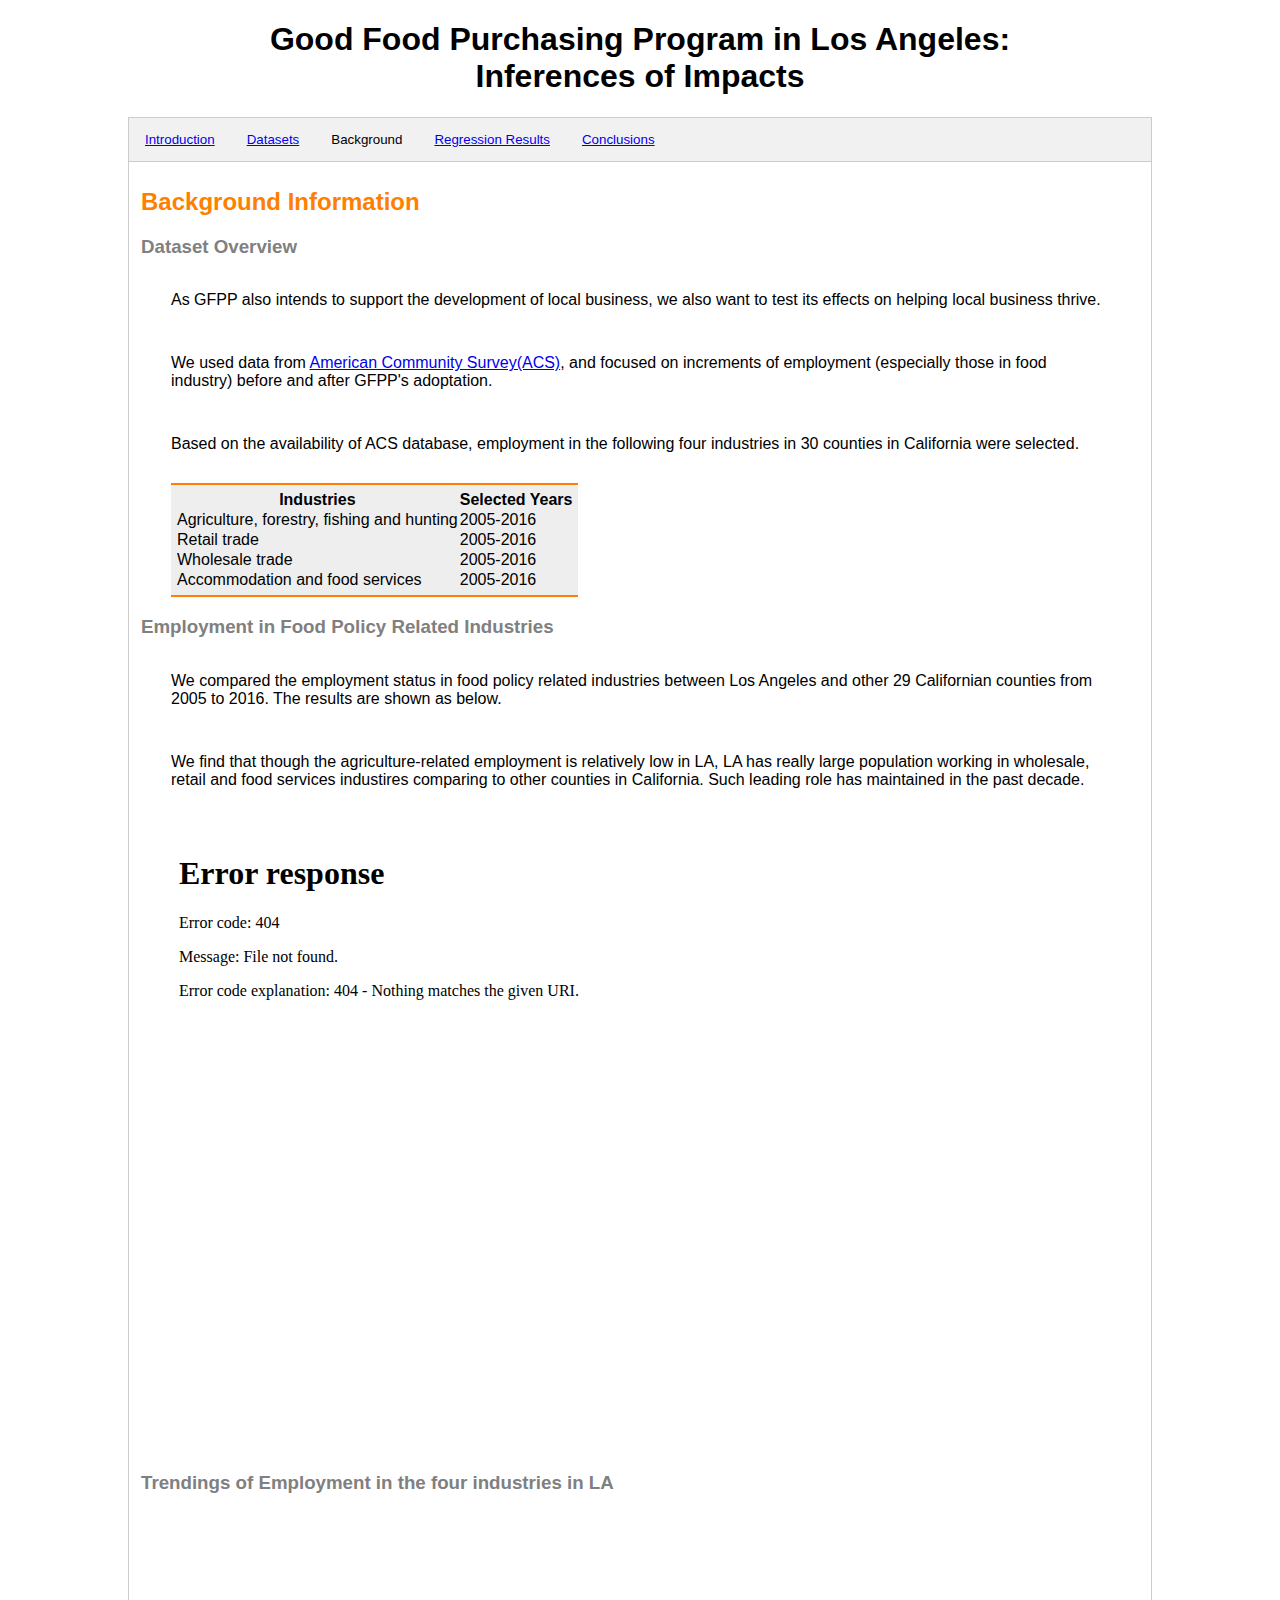
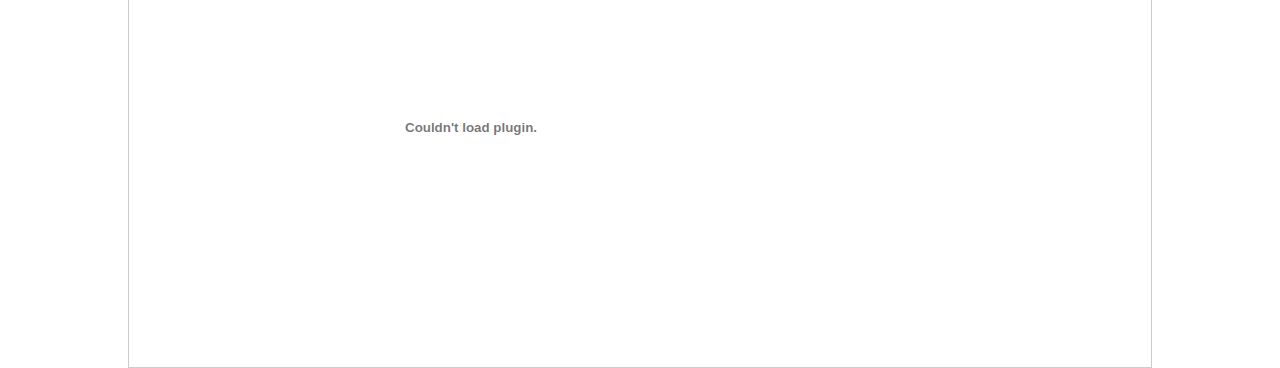
==== background.html @ 421ebd01 "website updates" ====
<!DOCTYPE html>
<html>

<head>
  <title>Final Project: L.Liu, Y.Hao, M.Wang</title>
  <link href='https://fonts.googleapis.com/css?family=Open+Sans:600,500,400,300,200,100,400italic0&subset=latin,greek,latin-ext' rel='stylesheet' type='text/css'>
  <link href="index.css" rel="stylesheet">
</head>

<body>
  <h1>Good Food Purchasing Program in Los Angeles: <br/>
    Inferences of Impacts
  </h1>

<div class="tab">
  <button class="tablinks" onclick="Introduction"><a href="index.html">Introduction</a></button>
  <button class="tablinks" onclick="Datasets"><a href="datasets.html">Datasets</a></button>
  <button class="tablinks">Background</button>
  <button class="tablinks" onclick="Regression Results"><a href="regressions.html">Regression Results</a></button>
  <button class="tablinks" onclick="Regression Results"><a href="conclusions.html">Conclusions</a></button>
</div>

<div id="Background" class="tabcontent">
  <h2>Background Information</h2>
  <h3>Dataset Overview
  </h3>
    <p>As GFPP also intends to support the development of local business, we also want to test its effects on helping local business thrive.
    </p>
    <p>We used data from <a href="https://factfinder.census.gov/faces/nav/jsf/pages/searchresults.xhtml?refresh=t">American Community Survey(ACS)</a>, and focused on increments of employment (especially those in food industry) before and after GFPP's adoptation.
    </p>
    <p>Based on the availability of ACS database, employment in the following four industries in 30 counties in California were selected.
    </p>
    <table>
      <tr><th>Industries</th>                                                <th>Selected Years</th></tr>
      <tr><td>Agriculture, forestry, fishing and hunting</td>                <td>2005-2016</td></tr>
      <tr><td>Retail trade</td>                                              <td>2005-2016</td></tr>
      <tr><td>Wholesale trade</td>                                           <td>2005-2016</td></tr>
      <tr><td>Accommodation and food services</td>                           <td>2005-2016</td></tr>
    </table>

  <b></b>

  <h3>Employment in Food Policy Related Industries
  </h3>
    <p>We compared the employment status in food policy related industries between Los Angeles and other 29 Californian counties from 2005 to 2016. The results are shown as below.
    </p>
    <p>We find that though the agriculture-related employment is relatively low in LA, LA has really large population working in wholesale, retail and food services industires comparing to other counties in California. Such leading role has maintained in the past decade.
    </p>
    <p class="folium"><embed src="ca_folium.html" width="800" height="600"></p

   <b></b>

  <h3>Trendings of Employment in the four industries in LA
  </h3>
    <p class="line"><embed src="plots/ACS_LA_IR.pdf" width="600" height="400" type='application/pdf'></p>

</div>

</body>
</html>
---- index.css ----
* {
  font-family: 'Helvetica Neue', Helvetica, Arial, sans-serif;
}

body {
  margin: 0 10%;
}

/* Style the tab */
div.tab {
    overflow: hidden;
    border: 1px solid #ccc;
    background-color: #f1f1f1;
    font size: 5;
}

/* Style the buttons inside the tab */
div.tab button {
    background-color: inherit;
    float: left;
    border: none;
    outline: none;
    cursor: pointer;
    padding: 14px 16px;
    transition: 0.1s;
    text-align: center;
}

div.tab button.tablinks {
    font size: 60%;
}

/* Change background color of buttons on hover */
div.tab button:hover {
    background-color: #ddd;
}

/* Create an active/current tablink class */
div.tab button.active {
    background-color: #ccc;
}

/* Style the tab content */
div.tabcontent {
    padding: 6px 12px;
    border: 1px solid #ccc;
    border-top: none;
    font size: 80%;
}

/* Style the image */
img {
    margin: 20px 20px;
    width: 30%;
    float: right;
    border: 10px;
    border-style: solid;
    border-color: white;
}

/* Style the table */
table {
  border-width: 2px 0px 2px 0px;
  border-style: solid;
  border-color: #ff8000;
  background: #eee;
  padding: 5px;
  border-spacing: 0px;
  margin: 10px 30px;
  font size: 60%;
}

/* Style the video */
iframe {
  margin: auto;
}

/* Style the box text*/
div.boxed {
  border: 1px solid grey ;
  margin: 15px;
  padding: 15px;
  font size: 60%;
}

/* Style the headers */
h1{
  font size: 200%;
  text-align: center;
}
h2{
  color: #ff8000;
  font size: 150%
}
h3{
  color: grey;
  font size: 100%
}

/* Style the font size*/
p {
  font size: 60%;
  margin: 15px;
  padding: 15px;
}


p.video {
  width: 600px;
  margin: 0 auto;
}

p.addup {
  color: grey;
  text-align: center;
}
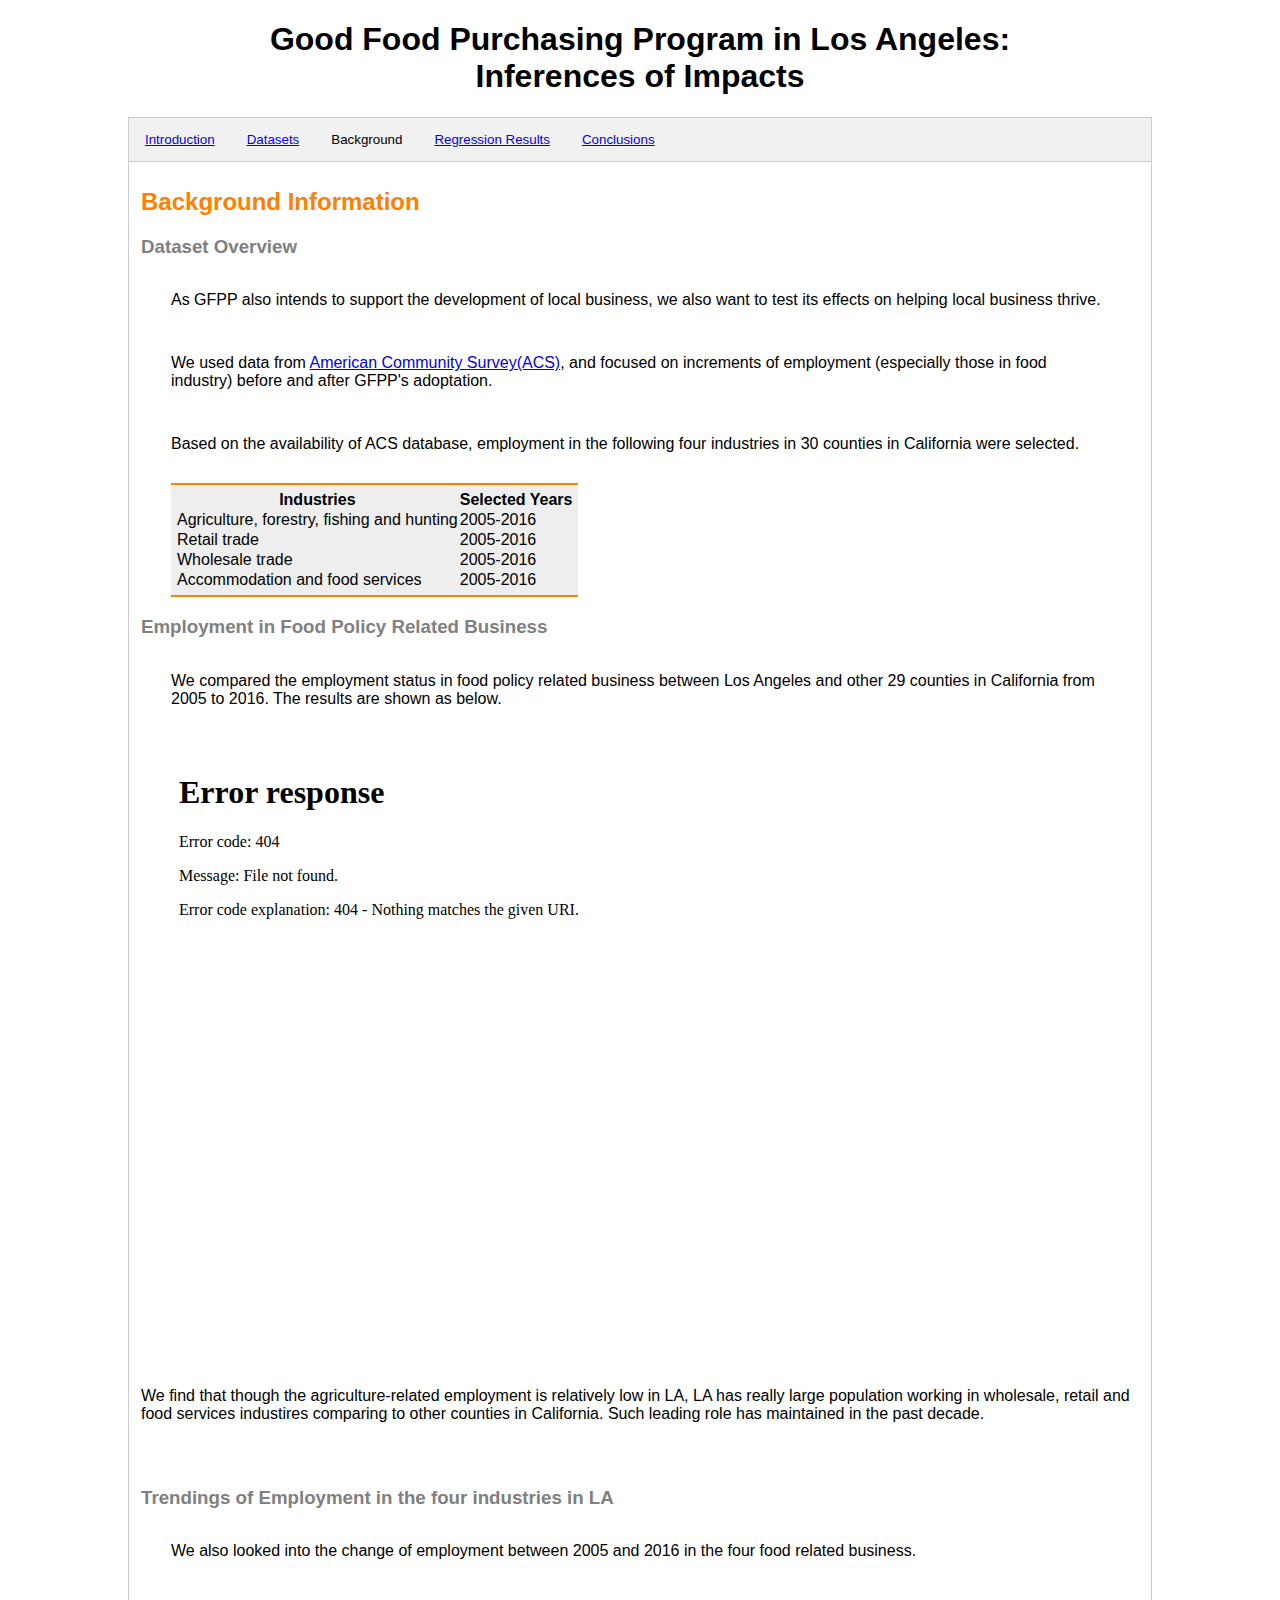
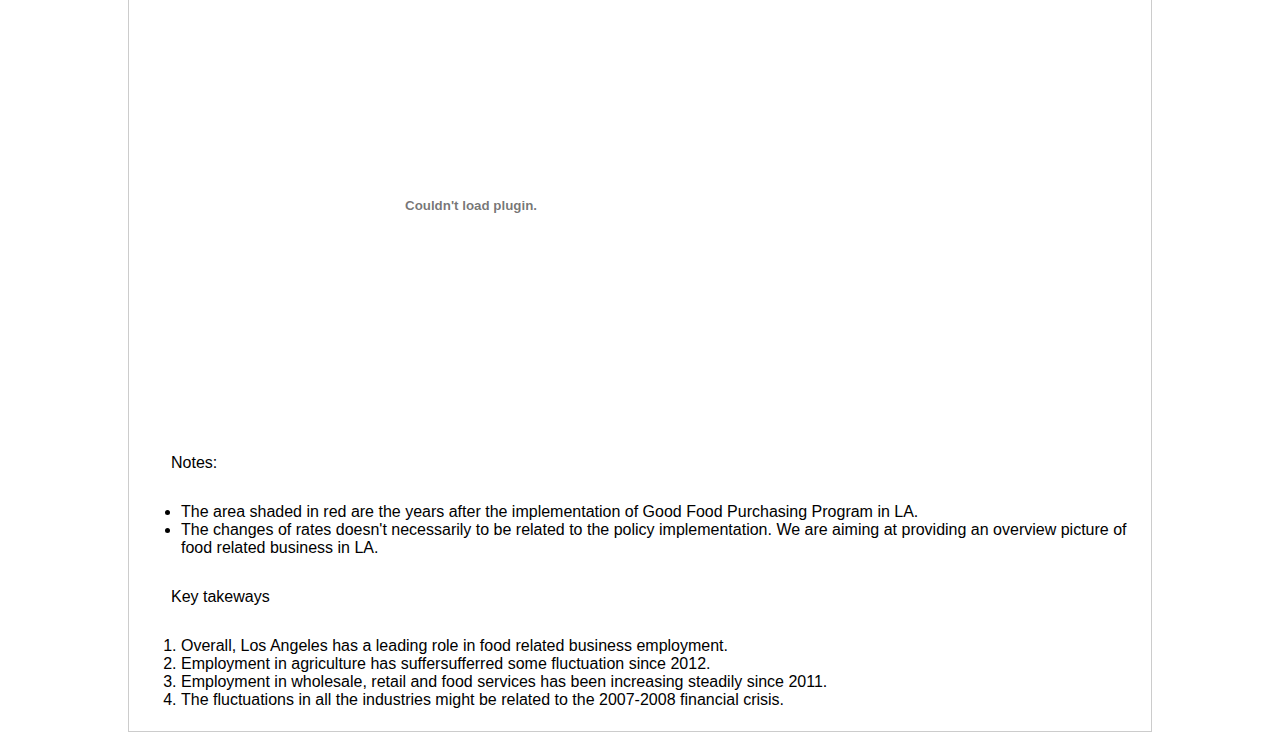
==== commit 2da147ed: "Merge branch 'master' of https://github.com/Lizhong-Liu/GFPP_DiD" ====
--- a/background.html
+++ b/background.html
@@ -40,21 +40,37 @@
 
   <b></b>
 
-  <h3>Employment in Food Policy Related Industries
+  <h3>Employment in Food Policy Related Business
   </h3>
-    <p>We compared the employment status in food policy related industries between Los Angeles and other 29 Californian counties from 2005 to 2016. The results are shown as below.
+    <p>We compared the employment status in food policy related business between Los Angeles and other 29 counties in California from 2005 to 2016. The results are shown as below.
     </p>
-    <p>We find that though the agriculture-related employment is relatively low in LA, LA has really large population working in wholesale, retail and food services industires comparing to other counties in California. Such leading role has maintained in the past decade.
+  
+    <p><embed src="ca_folium.html" width="800" height="600"></p
+  
+    <p>We find that though the agriculture-related employment is relatively low in LA, LA has really large population working in wholesale, retail and food services industires comparing to other counties in California. Such leading role has maintained in the past decade. 
     </p>
-    <p class="folium"><embed src="ca_folium.html" width="800" height="600"></p
-
    <b></b>
-
+  
   <h3>Trendings of Employment in the four industries in LA
   </h3>
-    <p class="line"><embed src="plots/ACS_LA_IR.pdf" width="600" height="400" type='application/pdf'></p>
-
+    <p>We also looked into the change of employment between 2005 and 2016 in the four food related business.  
+    <div id="inline-block">
+      <p><embed src="plots/ACS_LA_IR.pdf" width="600" height="400" type='application/pdf'></p>
+      <p>Notes:</p> 
+      <ul>
+        <li>The area shaded in red are the years after the implementation of Good Food Purchasing Program in LA.</li>
+        <li>The changes of rates doesn't necessarily to be related to the policy implementation. We are aiming at providing an overview picture of food related business in LA.</li>
+      </ul>
+    </div>
+    <p>Key takeways 
+      </p>
+      <ol style="type">
+        <li>Overall, Los Angeles has a leading role in food related business employment.</li>
+        <li>Employment in agriculture has suffersufferred some fluctuation since 2012.</li>
+        <li>Employment in wholesale, retail and food services has been increasing steadily since 2011.</il>
+        <li>The fluctuations in all the industries might be related to the 2007-2008 financial crisis.</il>
+      </ol>
 </div>
-
+  
 </body>
 </html>
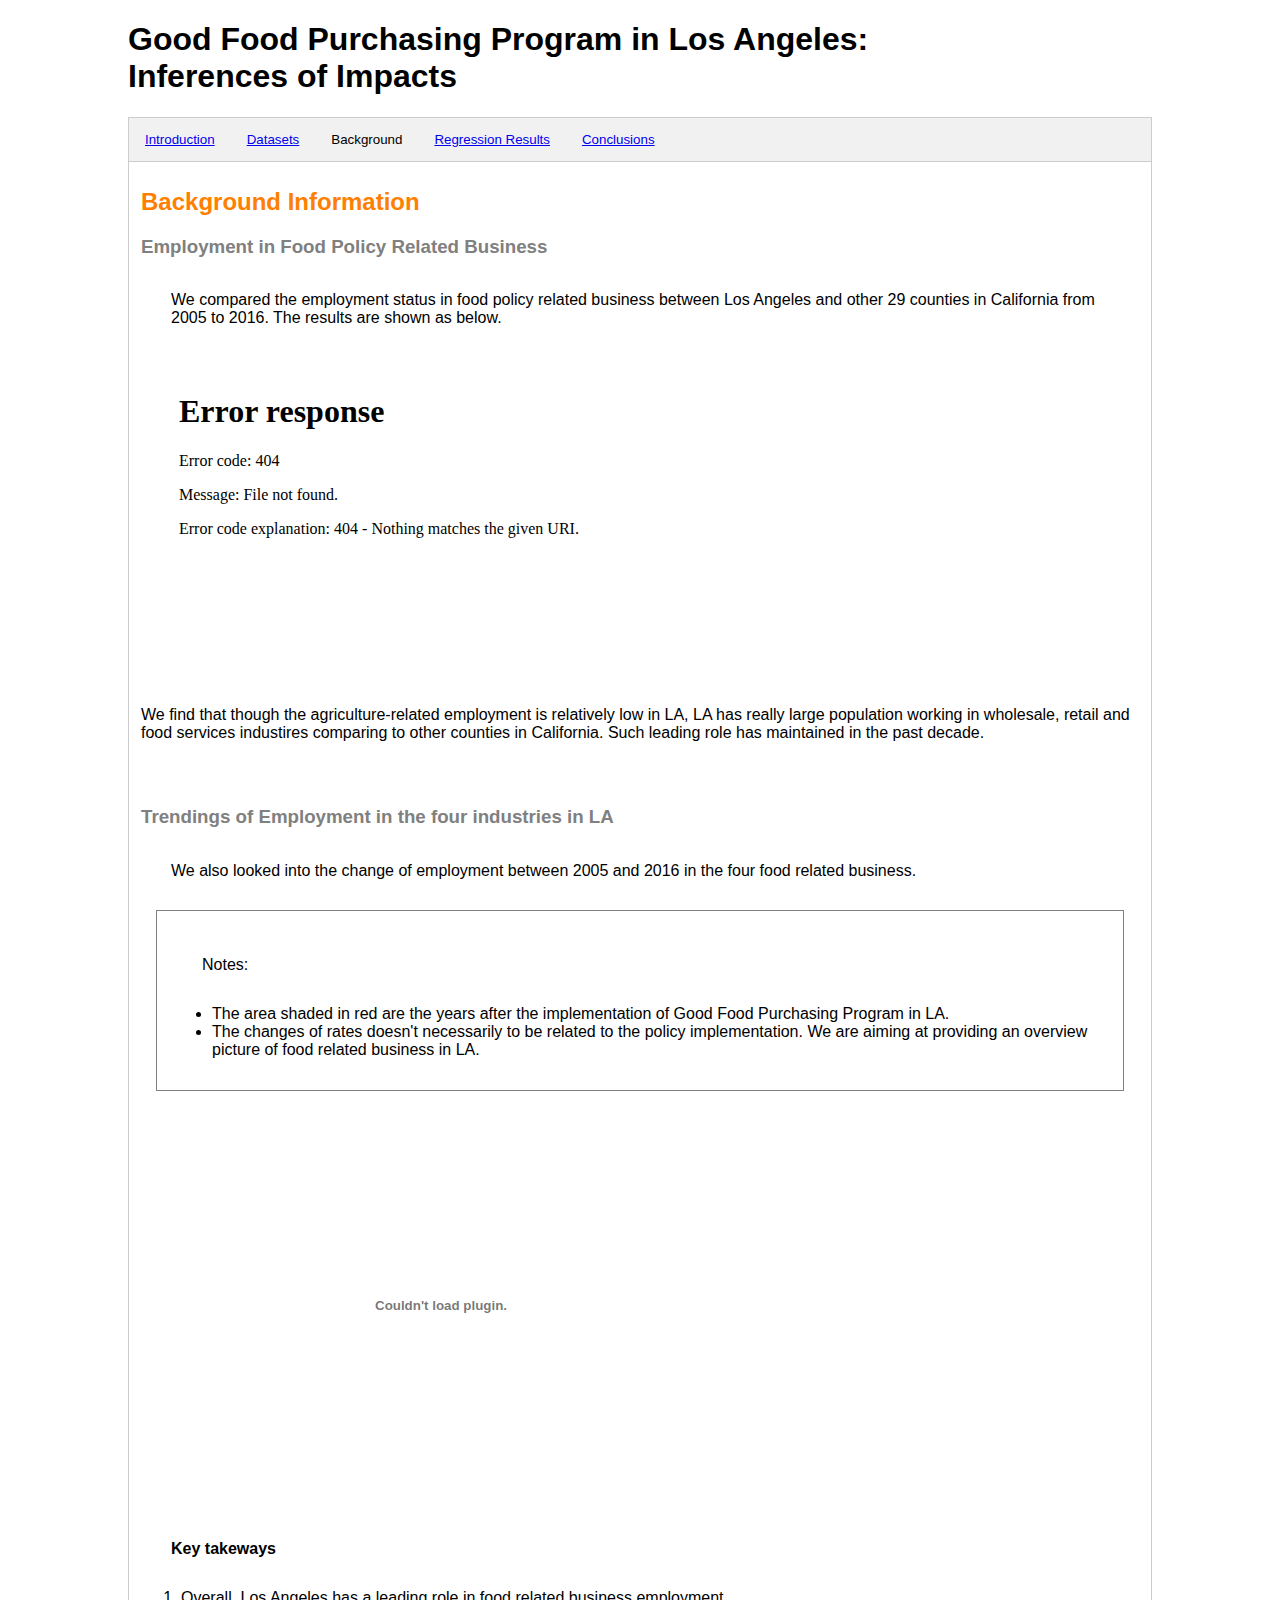
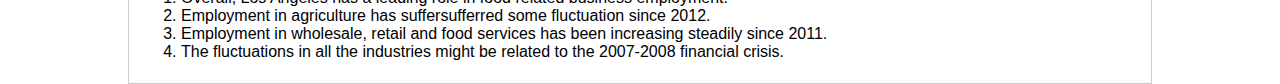
==== commit e0818776: "Merge branch 'master' of https://github.com/Lizhong-Liu/GFPP_DiD" ====
--- a/background.html
+++ b/background.html
@@ -21,31 +21,14 @@
 </div>
 
 <div id="Background" class="tabcontent">
-  <h2>Background Information</h2>
-  <h3>Dataset Overview
-  </h3>
-    <p>As GFPP also intends to support the development of local business, we also want to test its effects on helping local business thrive.
-    </p>
-    <p>We used data from <a href="https://factfinder.census.gov/faces/nav/jsf/pages/searchresults.xhtml?refresh=t">American Community Survey(ACS)</a>, and focused on increments of employment (especially those in food industry) before and after GFPP's adoptation.
-    </p>
-    <p>Based on the availability of ACS database, employment in the following four industries in 30 counties in California were selected.
-    </p>
-    <table>
-      <tr><th>Industries</th>                                                <th>Selected Years</th></tr>
-      <tr><td>Agriculture, forestry, fishing and hunting</td>                <td>2005-2016</td></tr>
-      <tr><td>Retail trade</td>                                              <td>2005-2016</td></tr>
-      <tr><td>Wholesale trade</td>                                           <td>2005-2016</td></tr>
-      <tr><td>Accommodation and food services</td>                           <td>2005-2016</td></tr>
-    </table>
-
-  <b></b>
-
+  <h2>Background Information
+  </h2>
   <h3>Employment in Food Policy Related Business
   </h3>
     <p>We compared the employment status in food policy related business between Los Angeles and other 29 counties in California from 2005 to 2016. The results are shown as below.
     </p>
   
-    <p><embed src="ca_folium.html" width="800" height="600"></p
+    <p><embed src="ca_folium.html" width="500" height="300"></p
   
     <p>We find that though the agriculture-related employment is relatively low in LA, LA has really large population working in wholesale, retail and food services industires comparing to other counties in California. Such leading role has maintained in the past decade. 
     </p>
@@ -53,16 +36,18 @@
   
   <h3>Trendings of Employment in the four industries in LA
   </h3>
-    <p>We also looked into the change of employment between 2005 and 2016 in the four food related business.  
-    <div id="inline-block">
-      <p><embed src="plots/ACS_LA_IR.pdf" width="600" height="400" type='application/pdf'></p>
-      <p>Notes:</p> 
-      <ul>
-        <li>The area shaded in red are the years after the implementation of Good Food Purchasing Program in LA.</li>
-        <li>The changes of rates doesn't necessarily to be related to the policy implementation. We are aiming at providing an overview picture of food related business in LA.</li>
-      </ul>
+    <p>We also looked into the change of employment between 2005 and 2016 in the four food related business.
+    </p>  
+    <div class="boxed">
+      <p>Notes:</p>
+       <ul>
+          <li>The area shaded in red are the years after the implementation of Good Food Purchasing Program in LA.</li>
+          <li>The changes of rates doesn't necessarily to be related to the policy implementation. We are aiming at providing an overview picture of food related business in LA.</li>
+        </ul>
     </div>
-    <p>Key takeways 
+    <embed src="plots/ACS_LA_IR.pdf" width="600" height="400" type="application/pdf">
+
+    <p><b>Key takeways</b> 
       </p>
       <ol style="type">
         <li>Overall, Los Angeles has a leading role in food related business employment.</li>
--- a/index.css
+++ b/index.css
@@ -86,7 +86,6 @@
 /* Style the headers */
 h1{
   font size: 200%;
-  text-align: center;
 }
 h2{
   color: #ff8000;
@@ -104,7 +103,7 @@
   padding: 15px;
 }
 
-
+/* Style the video*/
 p.video {
   width: 600px;
   margin: 0 auto;
@@ -114,3 +113,11 @@
   color: grey;
   text-align: center;
 }
+
+/* Style the footer*/
+div.footer{
+  color:grey;
+  font-size: 12px;
+  text-align:center;
+  opacity:0.6; 
+}
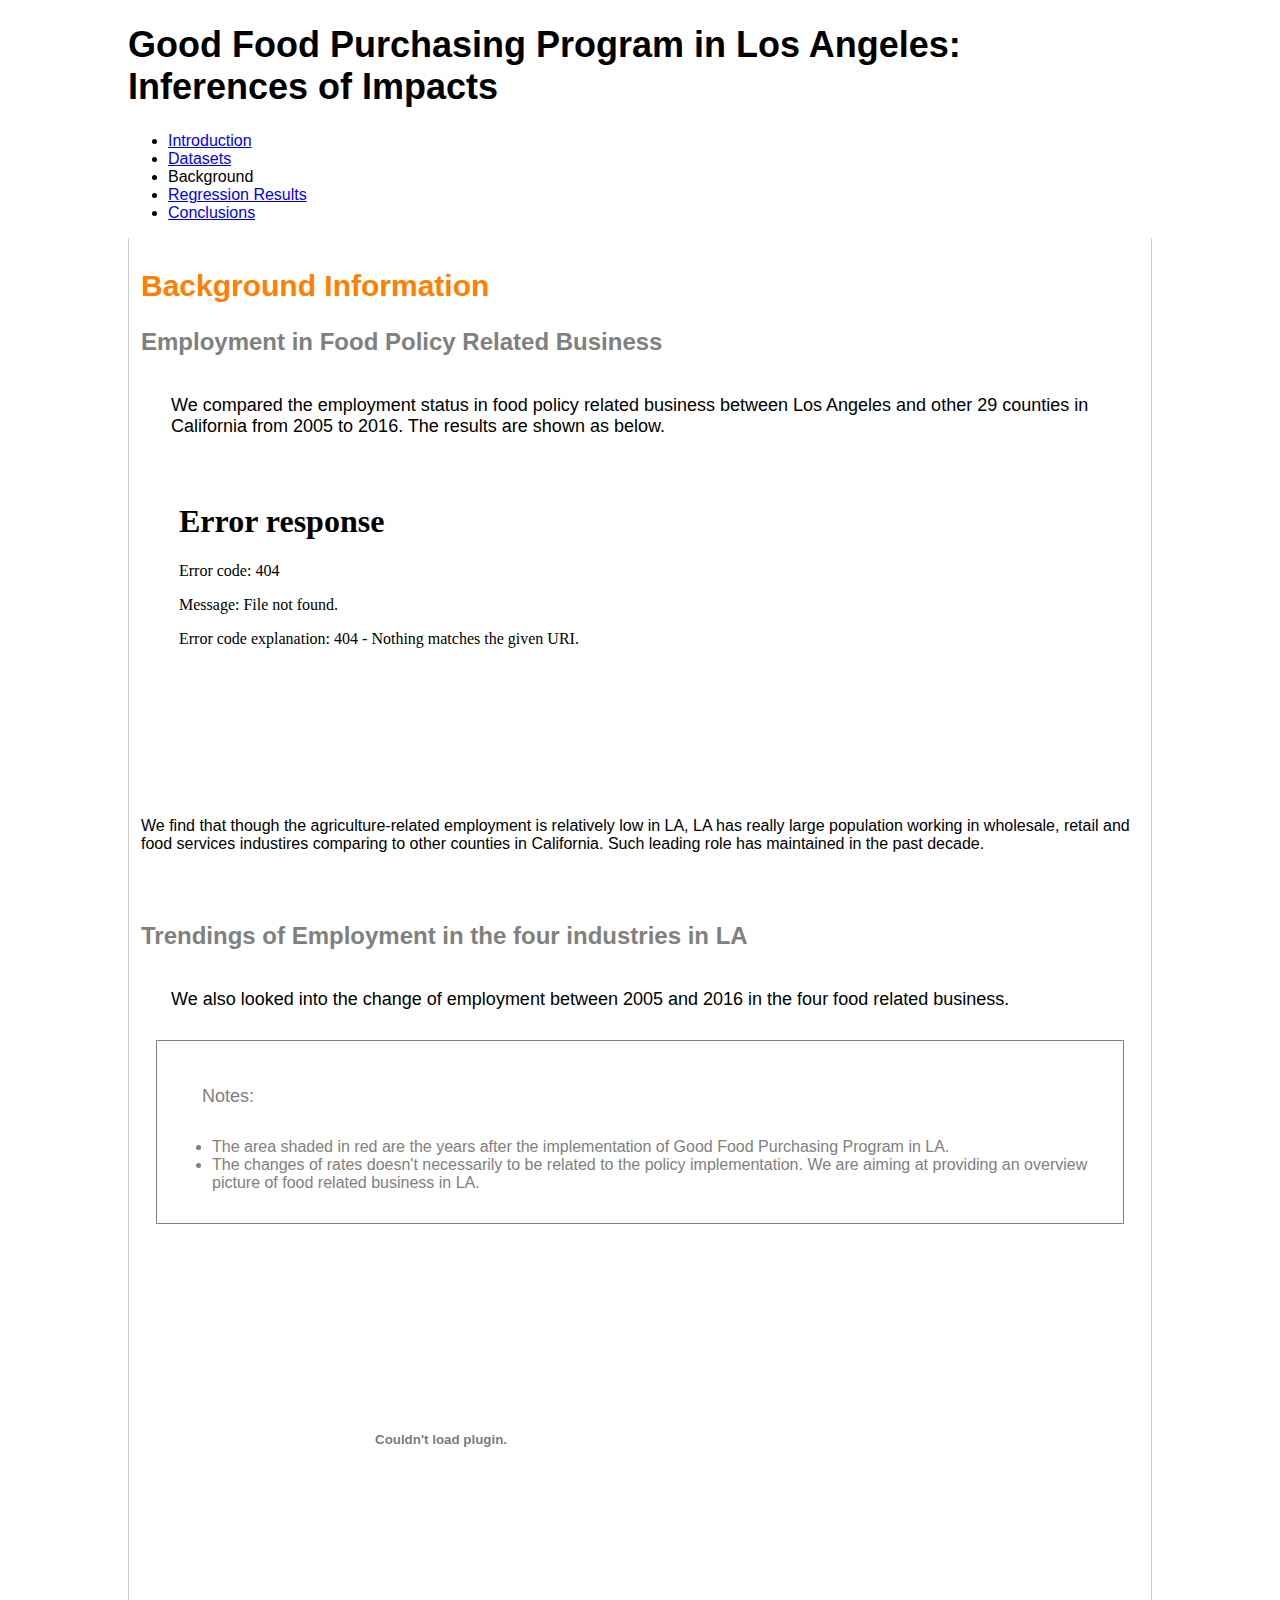
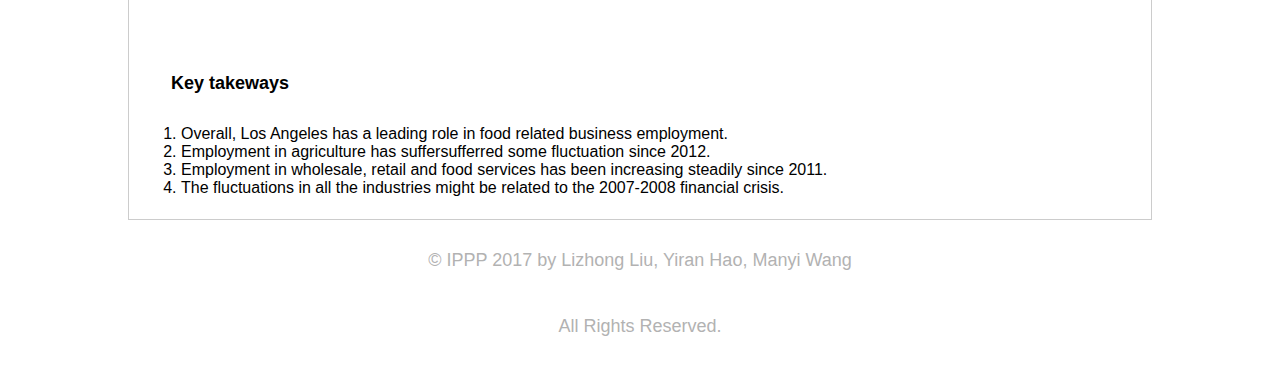
==== commit 3e21d87d: "Update background.html" ====
--- a/background.html
+++ b/background.html
@@ -12,13 +12,13 @@
     Inferences of Impacts
   </h1>
 
-<div class="tab">
-  <button class="tablinks" onclick="Introduction"><a href="index.html">Introduction</a></button>
-  <button class="tablinks" onclick="Datasets"><a href="datasets.html">Datasets</a></button>
-  <button class="tablinks">Background</button>
-  <button class="tablinks" onclick="Regression Results"><a href="regressions.html">Regression Results</a></button>
-  <button class="tablinks" onclick="Regression Results"><a href="conclusions.html">Conclusions</a></button>
-</div>
+<ul class="nav">
+  <li><a href="index.html">Introduction</a></li>
+  <li><a href="datasets.html">Datasets</a></li>
+  <li><a class="active"">Background</a></li>
+  <li><a href="regressions.html">Regression Results</a></li>
+  <li><a href="conclusions.html">Conclusions</a></li>
+</ul>
 
 <div id="Background" class="tabcontent">
   <h2>Background Information
@@ -58,4 +58,10 @@
 </div>
   
 </body>
+
+<div class="footer">
+      <p class="footer">© IPPP 2017 <span title="0.24376s from unicorn-4283300578-673d7">by Lizhong Liu, Yiran Hao, Manyi Wang</span></p>
+      <p class="footer">All Rights Reserved.</p>   
+</div>
+
 </html>
--- a/index.css
+++ b/index.css
@@ -27,7 +27,7 @@
 }
 
 div.tab button.tablinks {
-    font size: 60%;
+    font-size: 16px;
 }
 
 /* Change background color of buttons on hover */
@@ -67,7 +67,7 @@
   padding: 5px;
   border-spacing: 0px;
   margin: 10px 30px;
-  font size: 60%;
+  font-size: 16px;
 }
 
 /* Style the video */
@@ -80,25 +80,26 @@
   border: 1px solid grey ;
   margin: 15px;
   padding: 15px;
-  font size: 60%;
+  font-size: 16px;
+  color:grey;
 }
 
 /* Style the headers */
 h1{
-  font size: 200%;
+  font-size: 36px;
 }
 h2{
   color: #ff8000;
-  font size: 150%
+  font-size: 30px;
 }
 h3{
   color: grey;
-  font size: 100%
+  font-size: 24px;
 }
 
 /* Style the font size*/
 p {
-  font size: 60%;
+  font-size: 18px;
   margin: 15px;
   padding: 15px;
 }
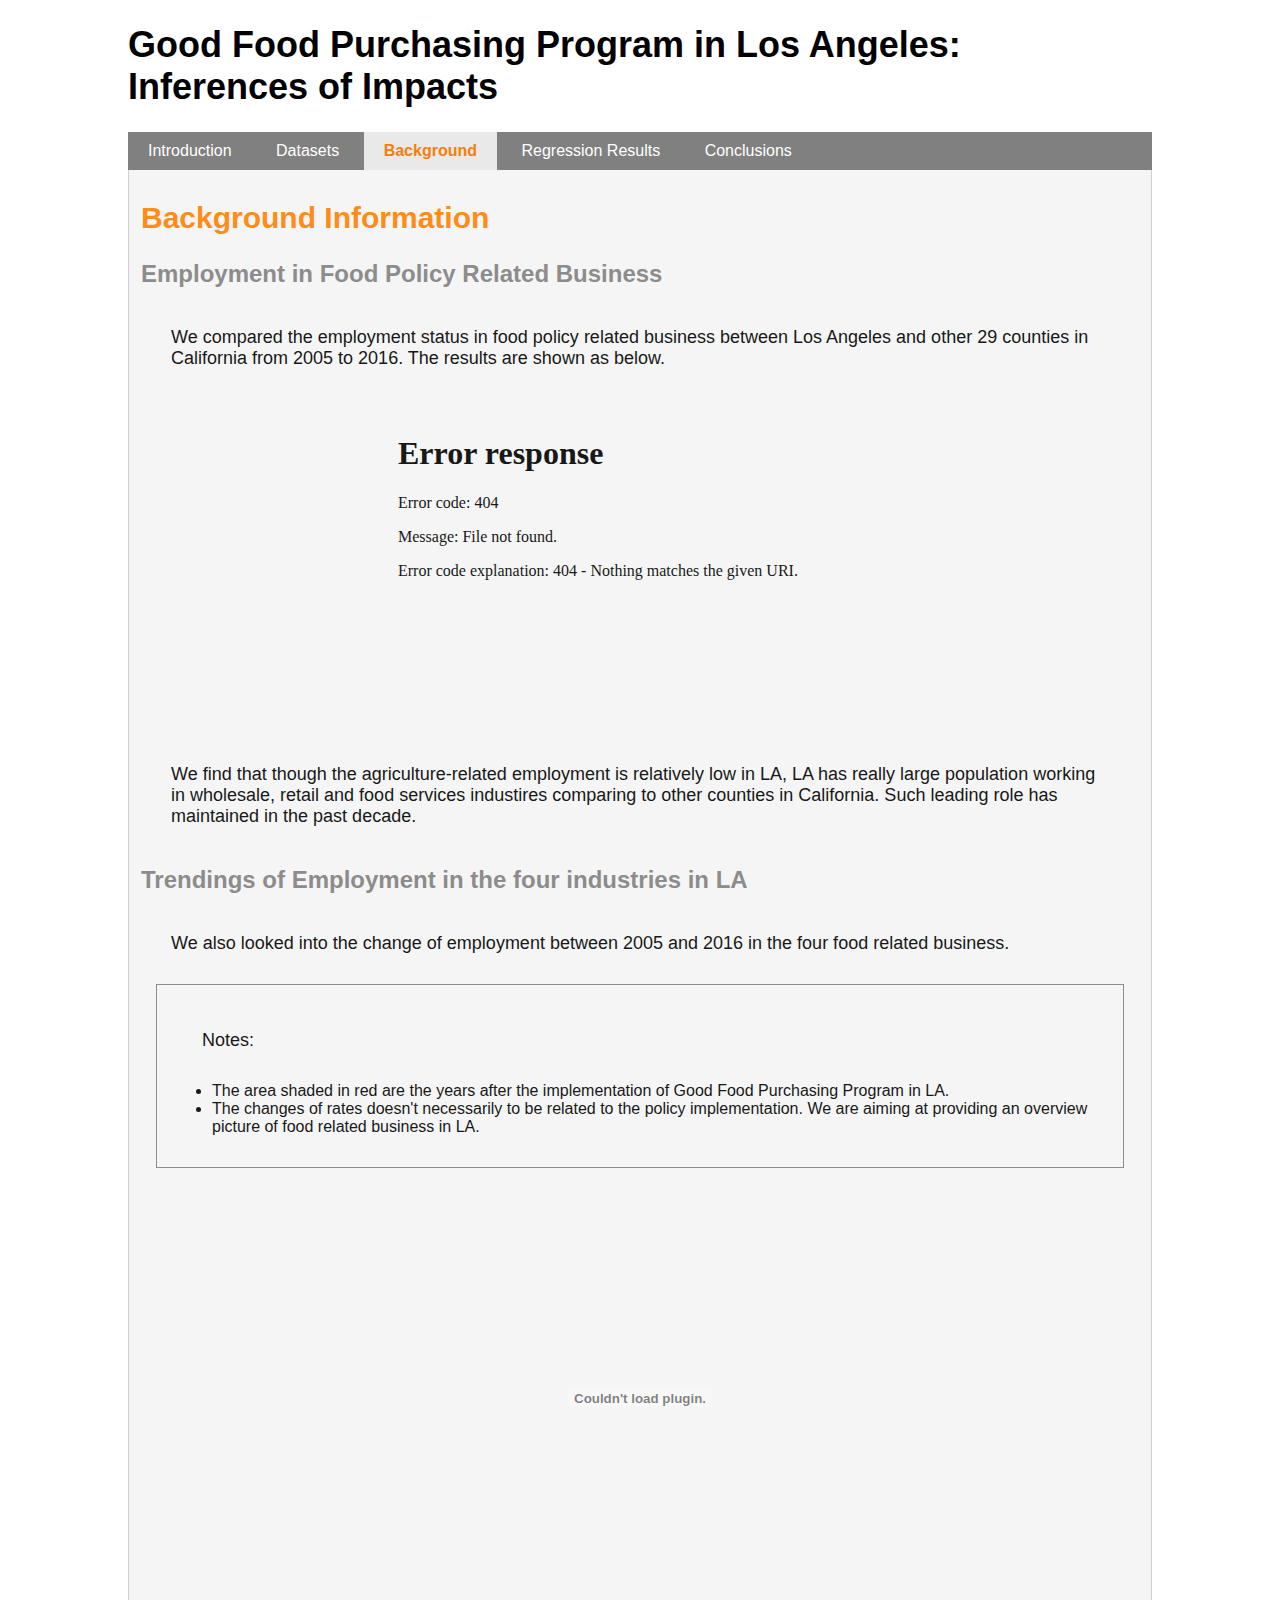
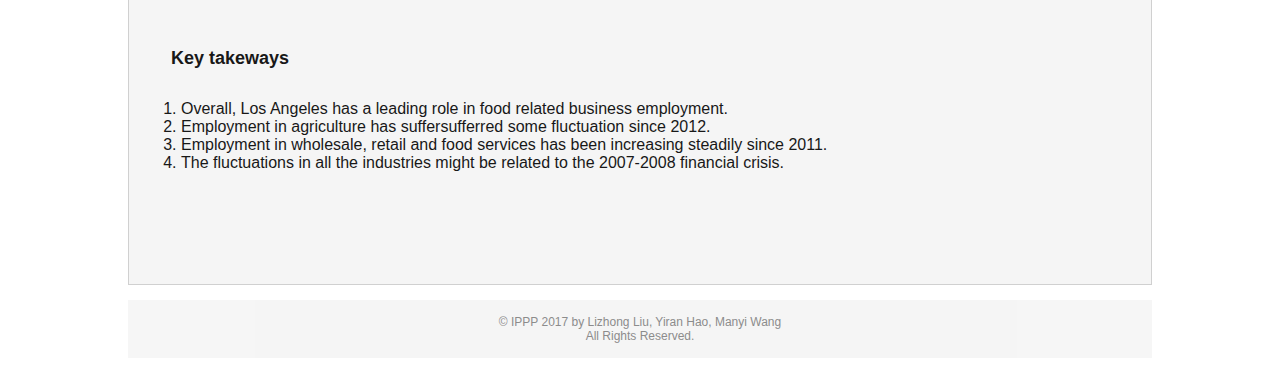
==== commit 2fef1838: "Merge branch 'master' of https://github.com/Lizhong-Liu/GFPP_DiD" ====
--- a/background.html
+++ b/background.html
@@ -28,7 +28,7 @@
     <p>We compared the employment status in food policy related business between Los Angeles and other 29 counties in California from 2005 to 2016. The results are shown as below.
     </p>
   
-    <p><embed src="ca_folium.html" width="500" height="300"></p
+    <p class="addup"><embed src="ca_folium.html" width="500" height="300"></p>
   
     <p>We find that though the agriculture-related employment is relatively low in LA, LA has really large population working in wholesale, retail and food services industires comparing to other counties in California. Such leading role has maintained in the past decade. 
     </p>
@@ -45,7 +45,9 @@
           <li>The changes of rates doesn't necessarily to be related to the policy implementation. We are aiming at providing an overview picture of food related business in LA.</li>
         </ul>
     </div>
-    <embed src="plots/ACS_LA_IR.pdf" width="600" height="400" type="application/pdf">
+     <p class="addup">
+      <embed src="plots/ACS_LA_IR.pdf" width="600" height="400" type="application/pdf">
+     </p>
 
     <p><b>Key takeways</b> 
       </p>
@@ -55,13 +57,15 @@
         <li>Employment in wholesale, retail and food services has been increasing steadily since 2011.</il>
         <li>The fluctuations in all the industries might be related to the 2007-2008 financial crisis.</il>
       </ol>
+    <p></p>
+    <p></p>
 </div>
   
 </body>
 
 <div class="footer">
-      <p class="footer">© IPPP 2017 <span title="0.24376s from unicorn-4283300578-673d7">by Lizhong Liu, Yiran Hao, Manyi Wang</span></p>
-      <p class="footer">All Rights Reserved.</p>   
+      <p class="footer">© IPPP 2017 <span title="0.24376s from unicorn-4283300578-673d7">by Lizhong Liu, Yiran Hao, Manyi Wang</span><br/>
+      All Rights Reserved.</p>   
 </div>
-
+    
 </html>
--- a/index.css
+++ b/index.css
@@ -4,6 +4,7 @@
 
 body {
   margin: 0 10%;
+  background-image:url("http://www.hotel-r.net/im/hotel/es/la-city-1.jpg");
 }
 
 /* Style the tab */
@@ -12,6 +13,38 @@
     border: 1px solid #ccc;
     background-color: #f1f1f1;
     font size: 5;
+}
+
+ul.nav {
+  margin: 0;
+  padding: 0;
+  background-color: gray;
+}
+
+ul.nav li { display: inline; }
+
+ul.nav li a {
+  color: white;
+  padding: 10px 20px;
+  text-decoration: none;
+  display: inline-block;
+}
+
+ul.nav li a:hover {
+  background-color: #555;
+  transition: 0s;
+}
+
+ul.nav li a.active {
+  color: #ff8000;
+  background-color:whitesmoke;
+  opacity:0.9;
+  font-weight: bold;
+}
+
+ul.nav li:hover { 
+  background-color: #555;
+  transition: 0s;
 }
 
 /* Style the buttons inside the tab */
@@ -45,7 +78,8 @@
     padding: 6px 12px;
     border: 1px solid #ccc;
     border-top: none;
-    font size: 80%;
+    background:whitesmoke;
+    opacity:0.9;
 }
 
 /* Style the image */
@@ -55,7 +89,7 @@
     float: right;
     border: 10px;
     border-style: solid;
-    border-color: white;
+    border-color: whitesmoke;
 }
 
 /* Style the table */
@@ -63,16 +97,21 @@
   border-width: 2px 0px 2px 0px;
   border-style: solid;
   border-color: #ff8000;
-  background: #eee;
+  background: whitesmoke;
   padding: 5px;
   border-spacing: 0px;
   margin: 10px 30px;
   font-size: 16px;
+  margin: auto;
 }
 
 /* Style the video */
 iframe {
   margin: auto;
+}
+p.video {
+  text-align:center;
+  margin:auto;
 }
 
 /* Style the box text*/
@@ -81,7 +120,6 @@
   margin: 15px;
   padding: 15px;
   font-size: 16px;
-  color:grey;
 }
 
 /* Style the headers */
@@ -104,15 +142,9 @@
   padding: 15px;
 }
 
-/* Style the video*/
-p.video {
-  width: 600px;
-  margin: 0 auto;
-}
-
 p.addup {
   color: grey;
-  text-align: center;
+  text-align:center;
 }
 
 /* Style the footer*/
@@ -120,5 +152,11 @@
   color:grey;
   font-size: 12px;
   text-align:center;
-  opacity:0.6; 
+  opacity:0.9; 
+  background:whitesmoke;
 }
+
+p.footer {
+  font-size: 12px;
+}
+
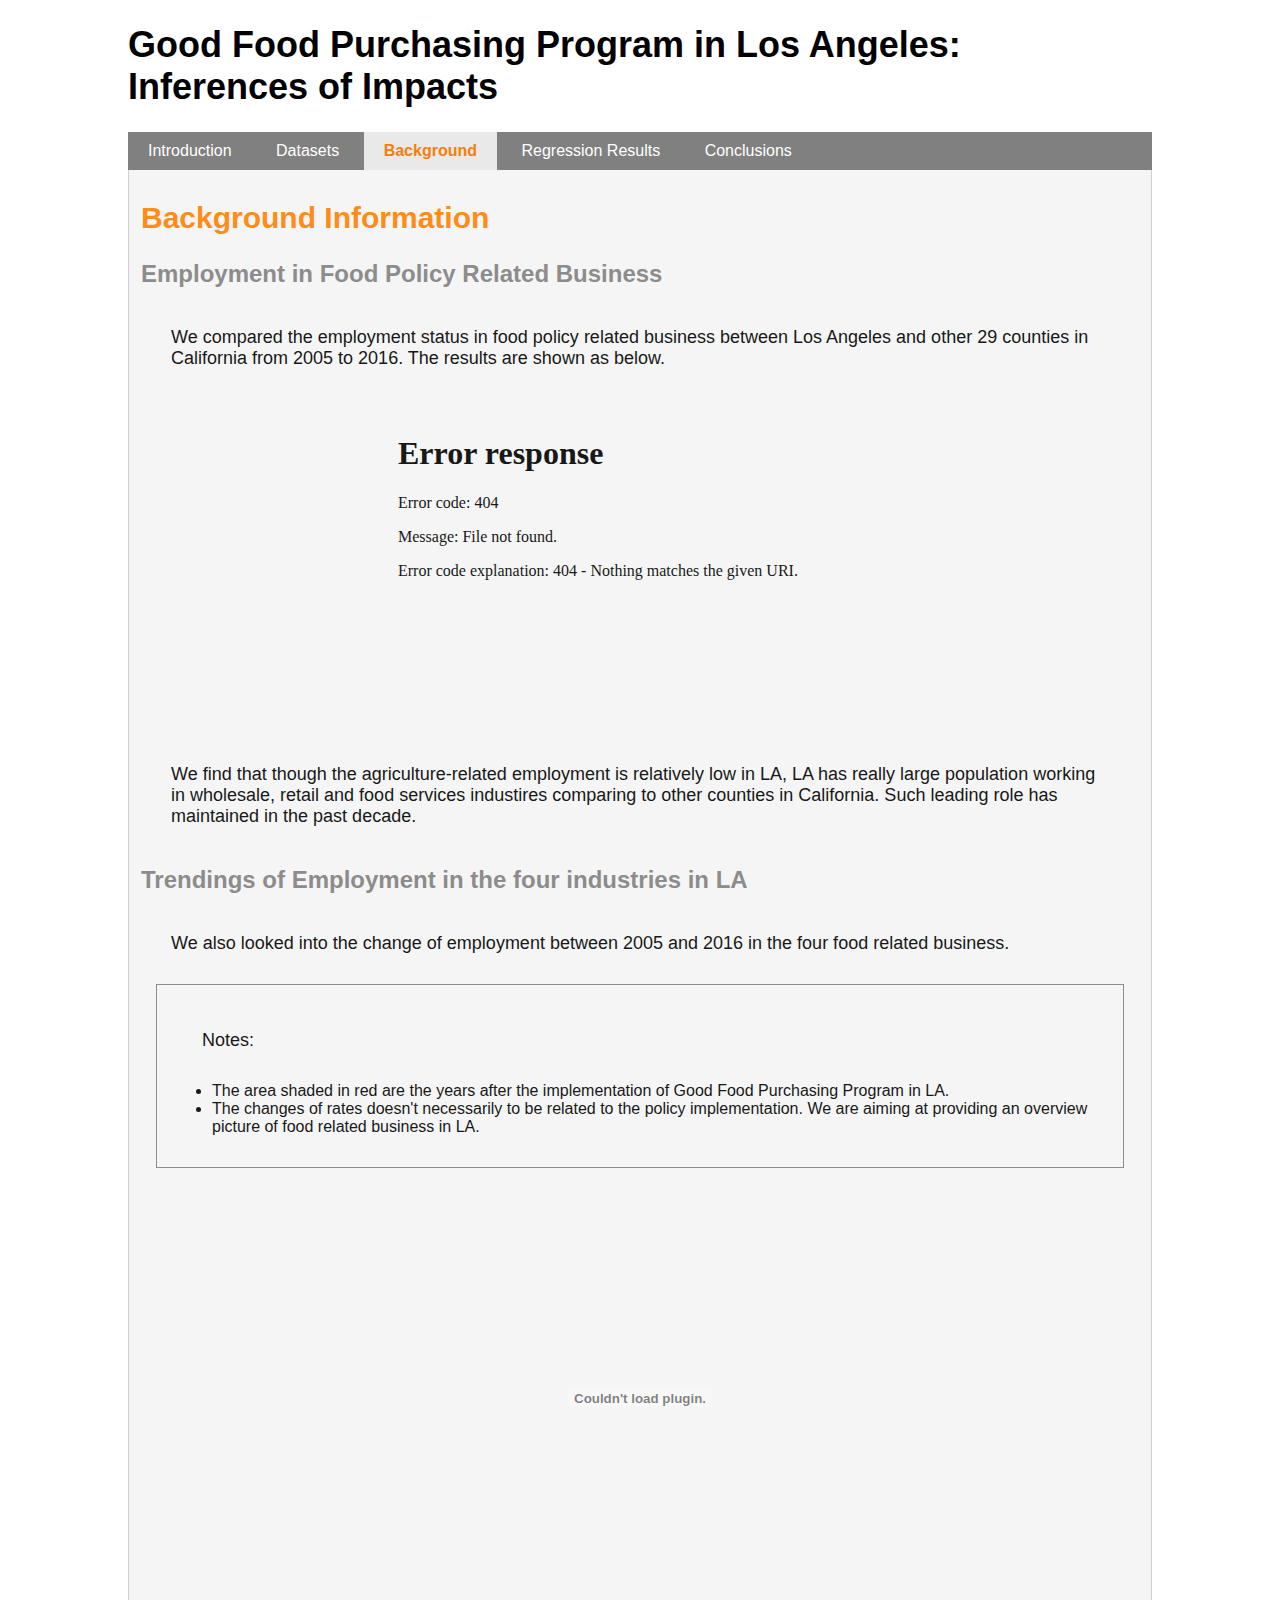
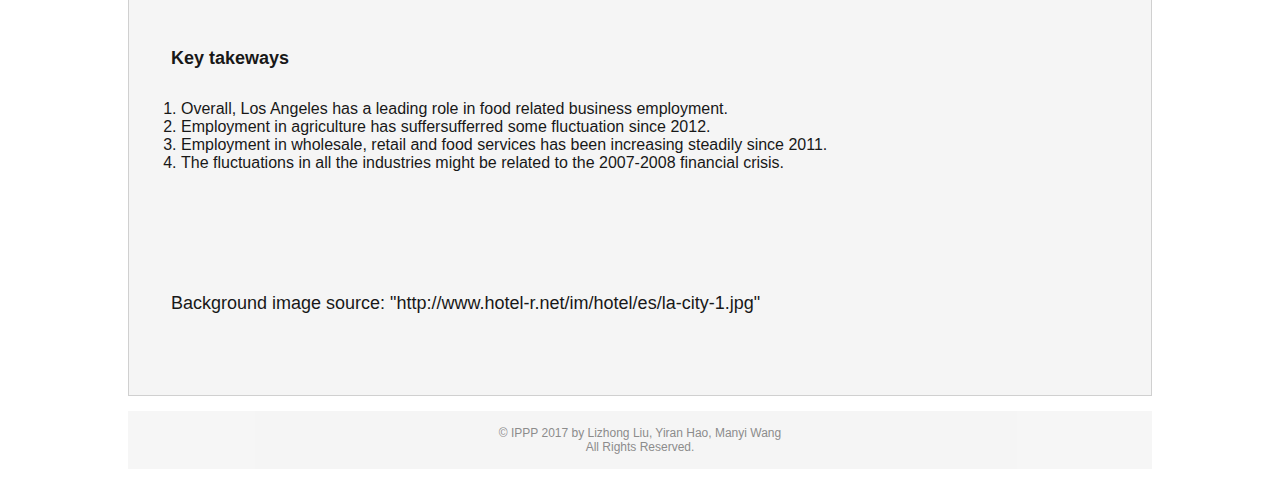
==== commit 01b826a7: "Update background.html" ====
--- a/background.html
+++ b/background.html
@@ -59,6 +59,9 @@
       </ol>
     <p></p>
     <p></p>
+  <p class="backgroundimage">Background image source: "http://www.hotel-r.net/im/hotel/es/la-city-1.jpg"
+  </p>
+ <p></p>
 </div>
   
 </body>
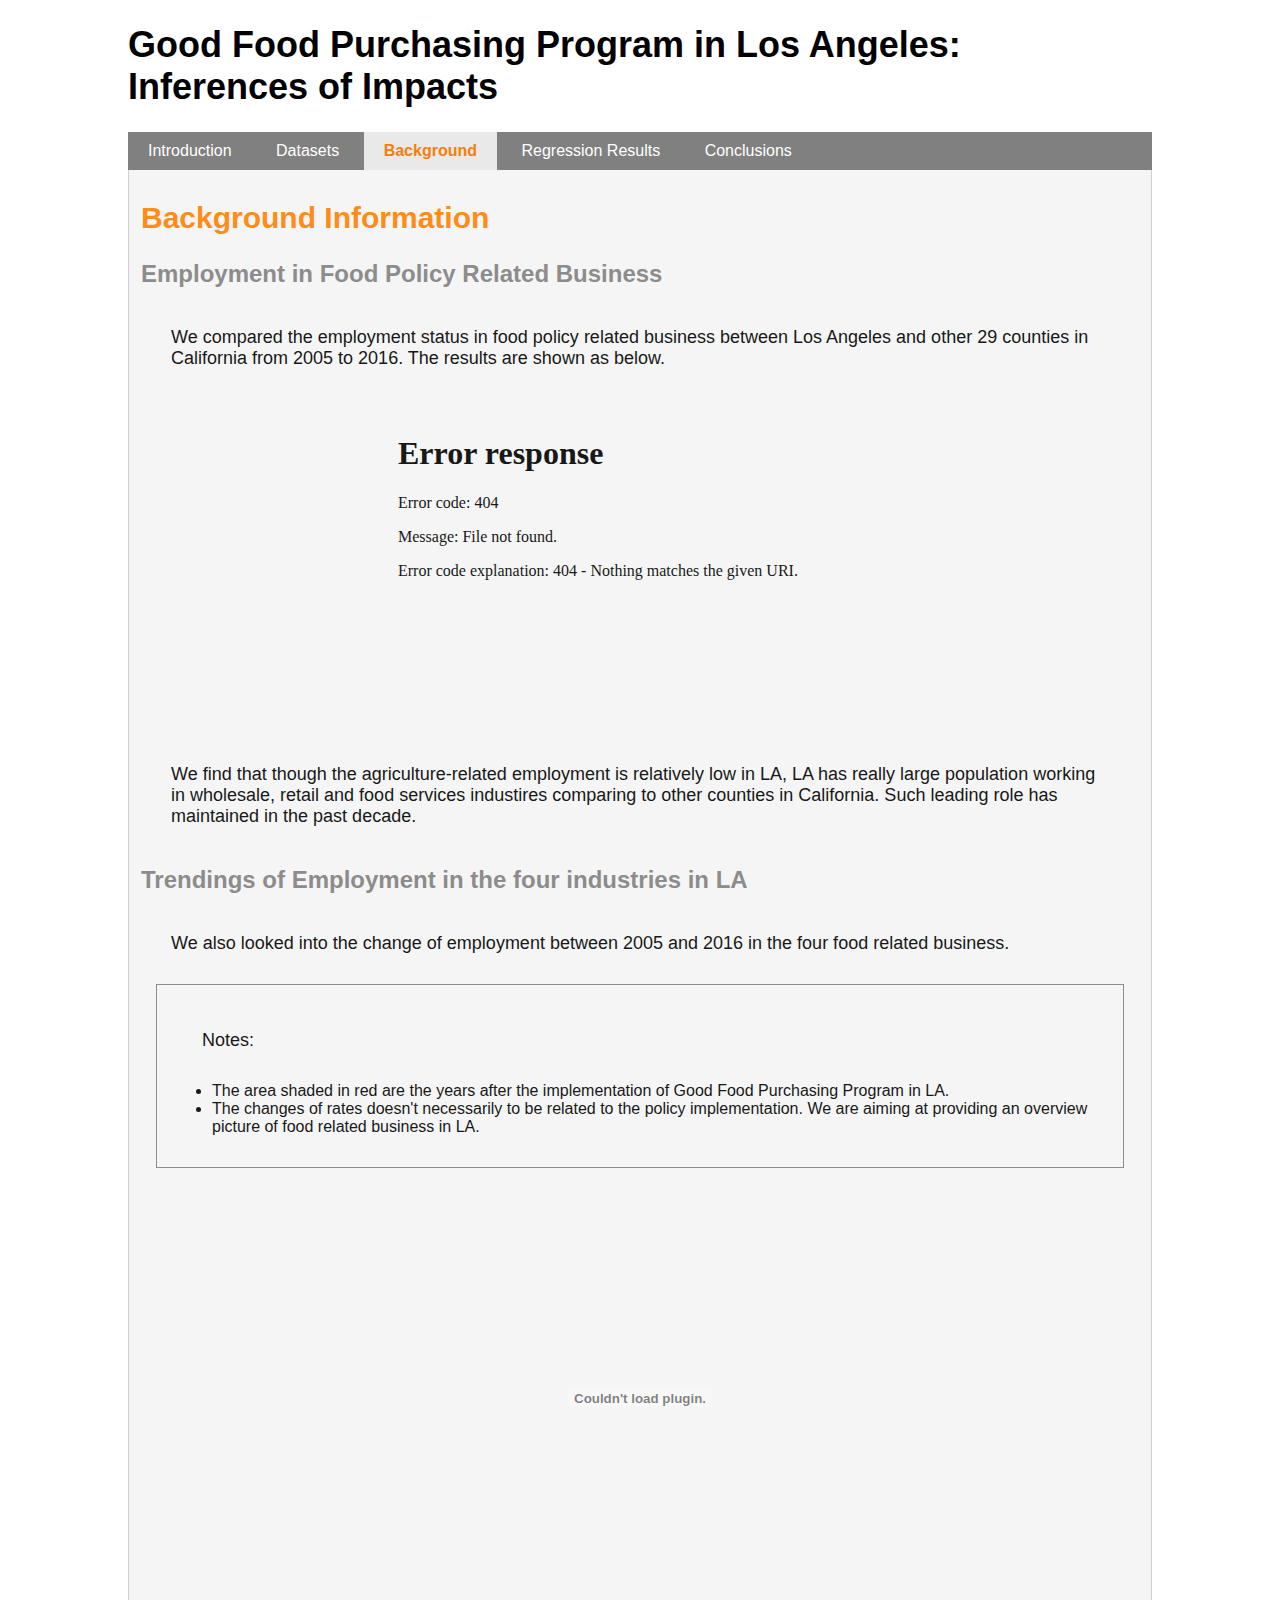
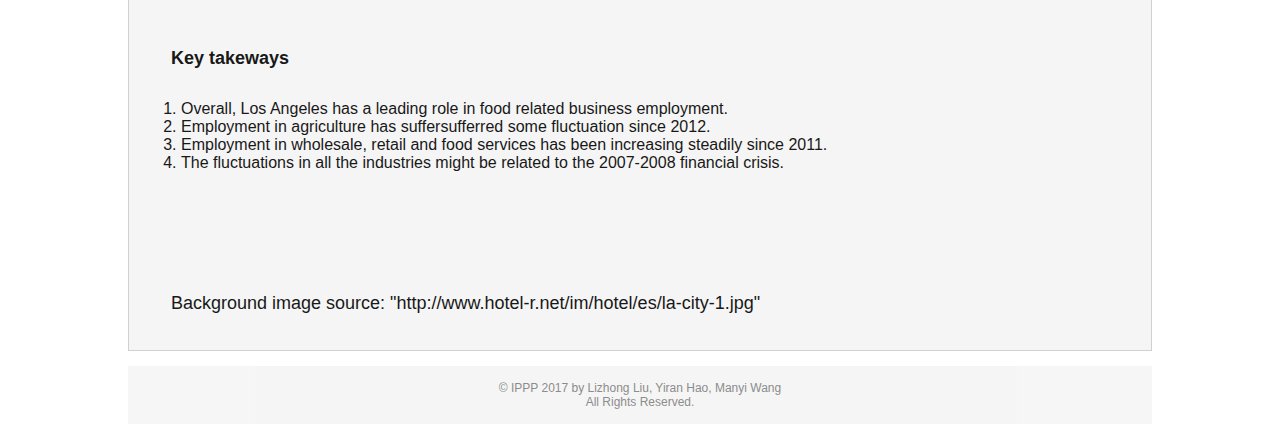
==== commit 9f3217cd: "Update background.html" ====
--- a/background.html
+++ b/background.html
@@ -61,7 +61,6 @@
     <p></p>
   <p class="backgroundimage">Background image source: "http://www.hotel-r.net/im/hotel/es/la-city-1.jpg"
   </p>
- <p></p>
 </div>
   
 </body>
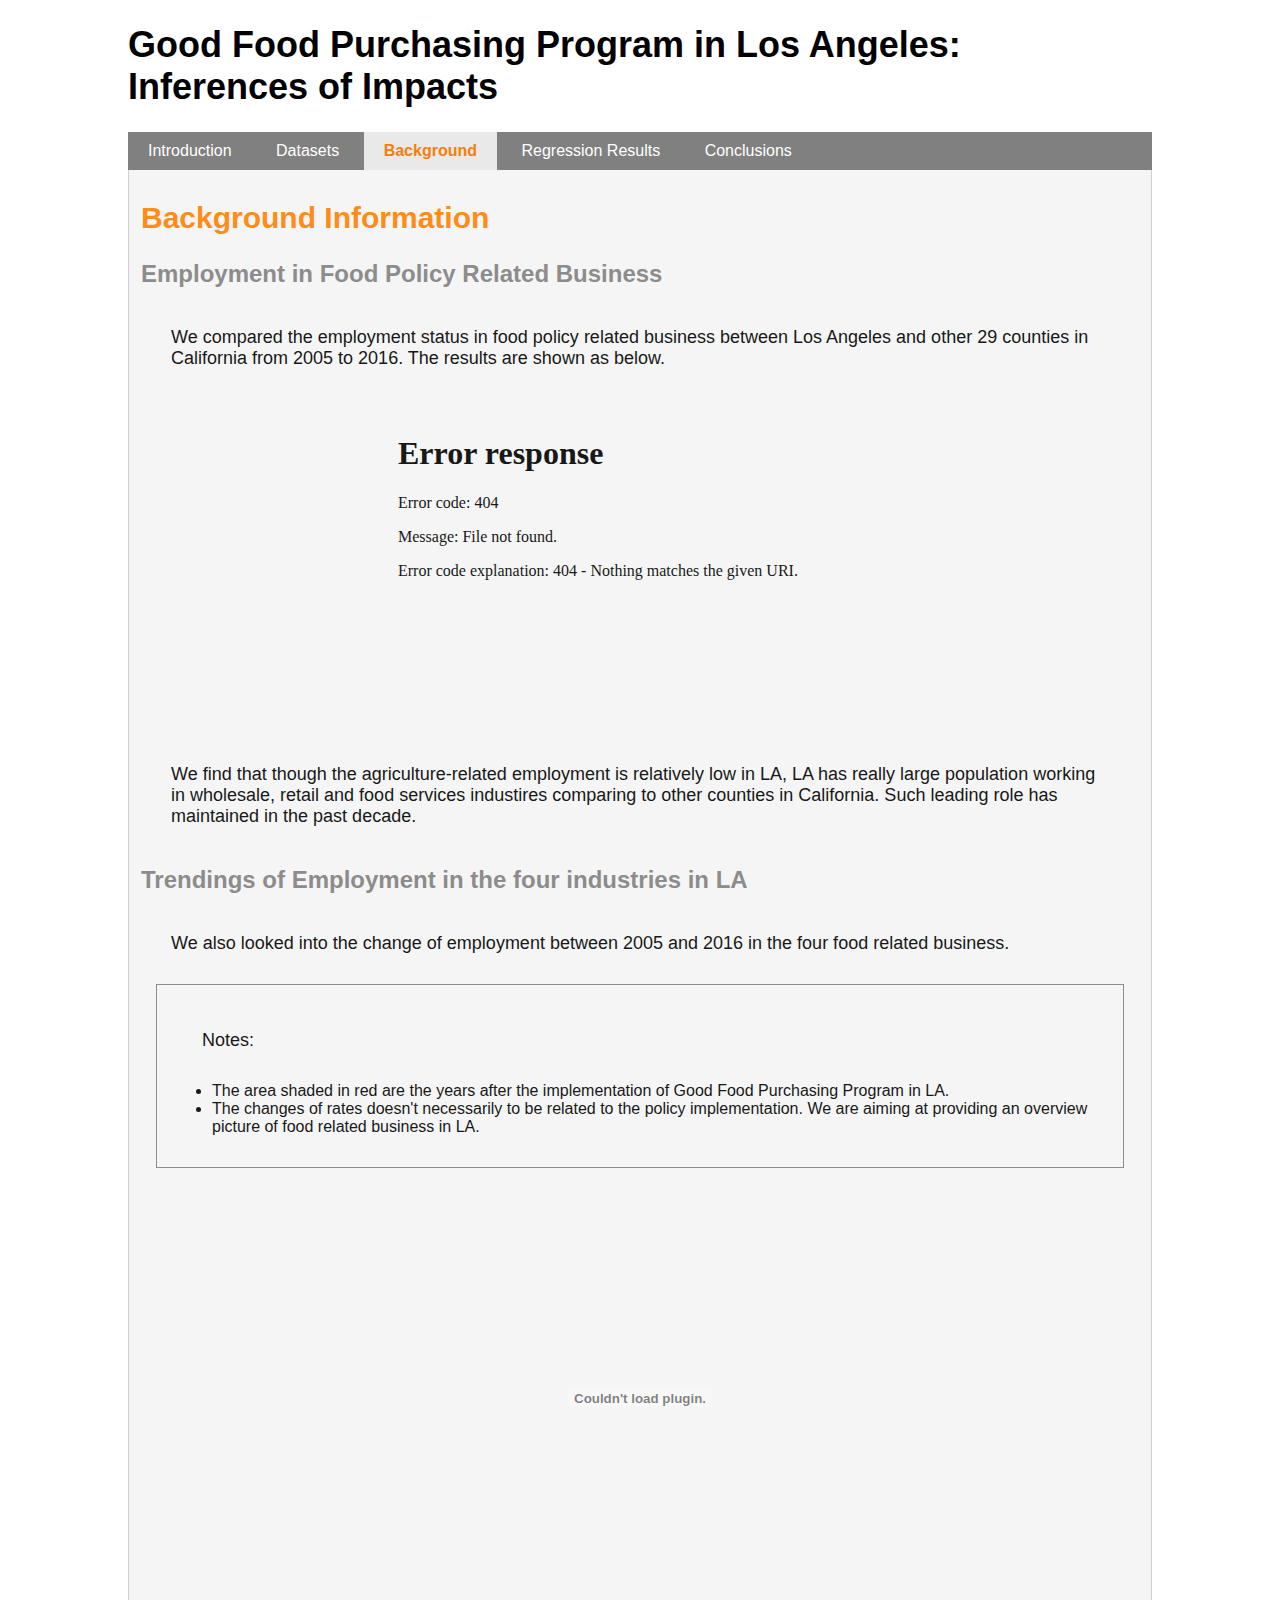
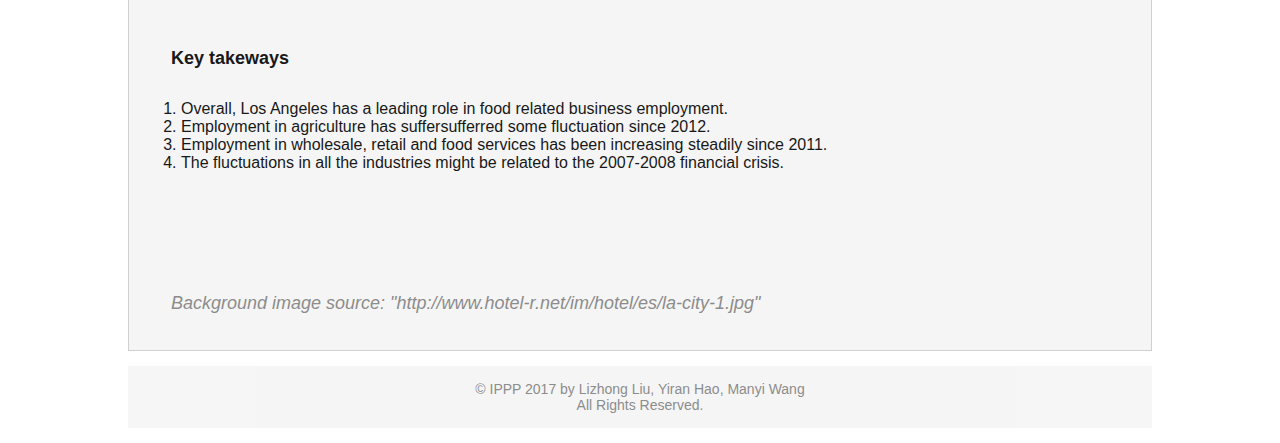
==== commit 3c888e50: "Merge branch 'master' of https://github.com/Lizhong-Liu/GFPP_DiD" ====
--- a/background.html
+++ b/background.html
@@ -59,8 +59,9 @@
       </ol>
     <p></p>
     <p></p>
-  <p class="backgroundimage">Background image source: "http://www.hotel-r.net/im/hotel/es/la-city-1.jpg"
-  </p>
+  <div class="backimage">
+    <p><i>Background image source: "http://www.hotel-r.net/im/hotel/es/la-city-1.jpg"</i></p>
+  </div>
 </div>
   
 </body>
--- a/index.css
+++ b/index.css
@@ -157,6 +157,12 @@
 }
 
 p.footer {
-  font-size: 12px;
+  font-size: 14px;
 }
 
+/* Style background image source*/
+div.backimage {
+  font-size: 10px;
+  color:grey;
+}
+
